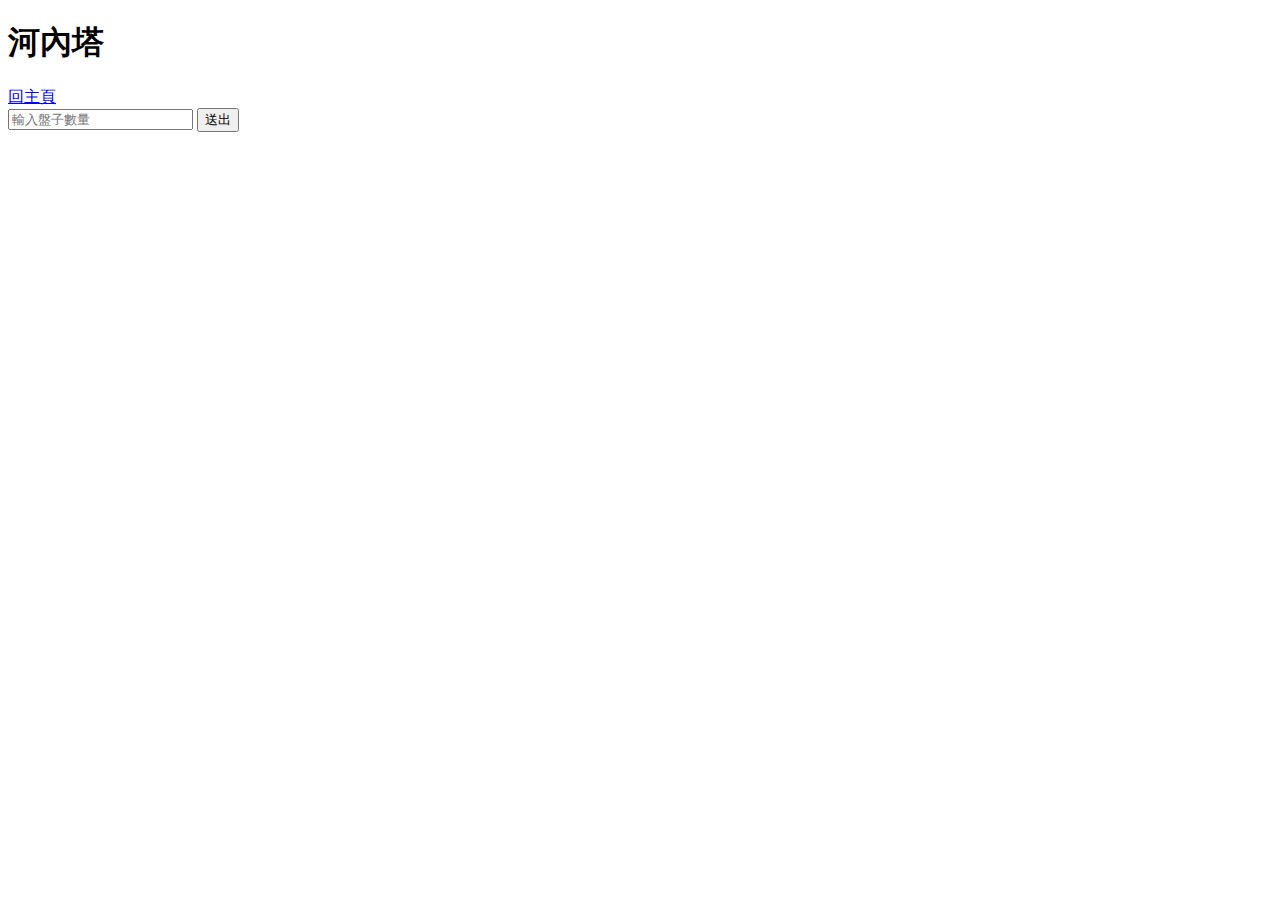
==== hanoi.html @ d189c58d "hanoi" ====
<!DOCTYPE html>
<html lang="en">
<head>
    <meta charset="UTF-8">
    <title>河內塔</title>
    <script src="hanoi.js"></script>
</head>
<body>
    <h1>河內塔</h1>
    <a href="index.html">回主頁</a>
    <form onsubmit="Num(this.number.value)">
		<input type="number" id="number" placeholder="輸入盤子數量">
        <input type="submit" value="送出">
    </form>
    <p id="output"></p>
</body>
</html>
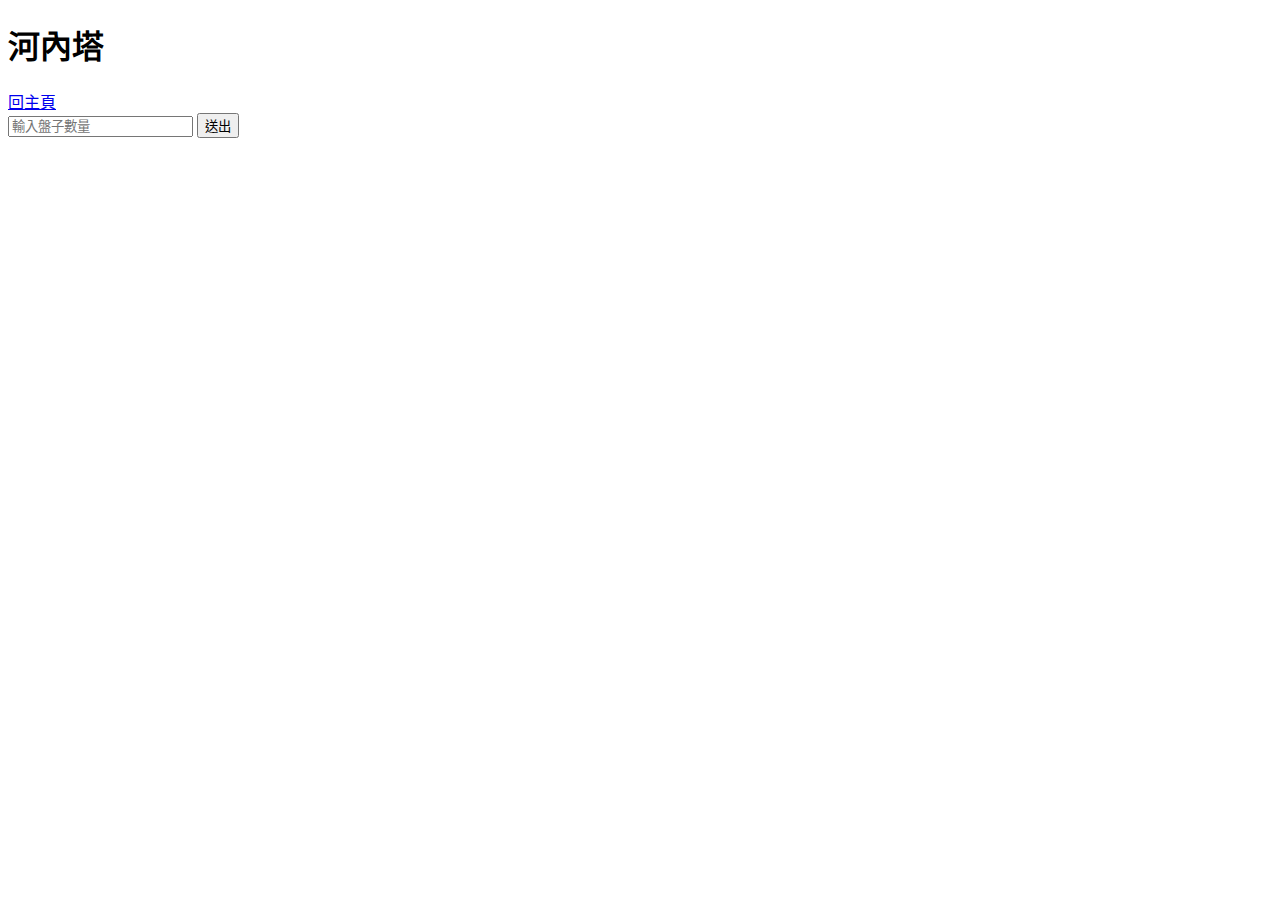
==== commit 9d380596: "lang="zh-tw"" ====
--- a/hanoi.html
+++ b/hanoi.html
@@ -1,5 +1,5 @@
 <!DOCTYPE html>
-<html lang="en">
+<html lang="zh-tw">
 <head>
     <meta charset="UTF-8">
     <title>河內塔</title>
